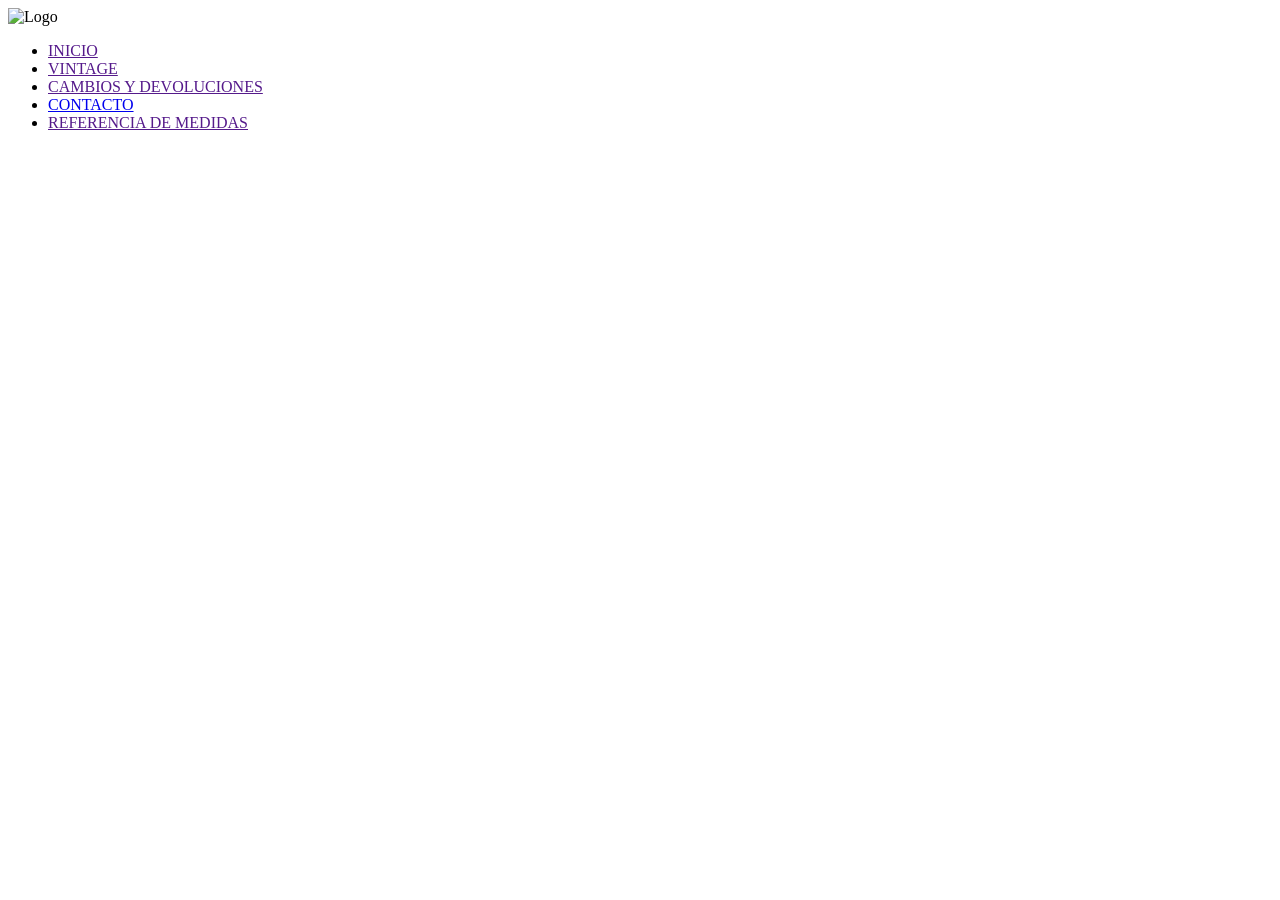
==== index.html @ 97233a0a "Add files via upload" ====
<!DOCTYPE html>
<html lang="en">
  <head>
    <meta charset="UTF-8" />
    <meta http-equiv="X-UA-Compatible" content="IE=edge" />
    <meta name="viewport" content="width=device-width, initial-scale=1.0" />
    <title>Proyecto A</title>
    <link rel="stylesheet" href="a.css/style.css">
  </head>
  <body>
      <header class="header">
      <div class="nav-logo">
          <img src="./img/logo.jpg" alt="Logo">
      </div>
    </header>
    <nav class="nav">
        <ul class="nav-link">
            <li>
               <a href="">INICIO</a>
            </li>
            <li>
               <a href="">VINTAGE</a>
            </li>
            <li>
               <a href="">CAMBIOS Y DEVOLUCIONES</a>
            </li>
            <li>
                <a href="contactform.html">CONTACTO</a>
            </li>
            <li>
               <a href="">REFERENCIA DE MEDIDAS</a>
            </li>
        </ul>
    </nav>
  <body>
   
  <script src="./Libs/bootstrap/bootstrap/js/bootstrap.min.js"></script>
  </body>
  <section>
<div>
    <img src="..//" alt="">
</div>
  </section>
  <footer>

  </footer>
</html>
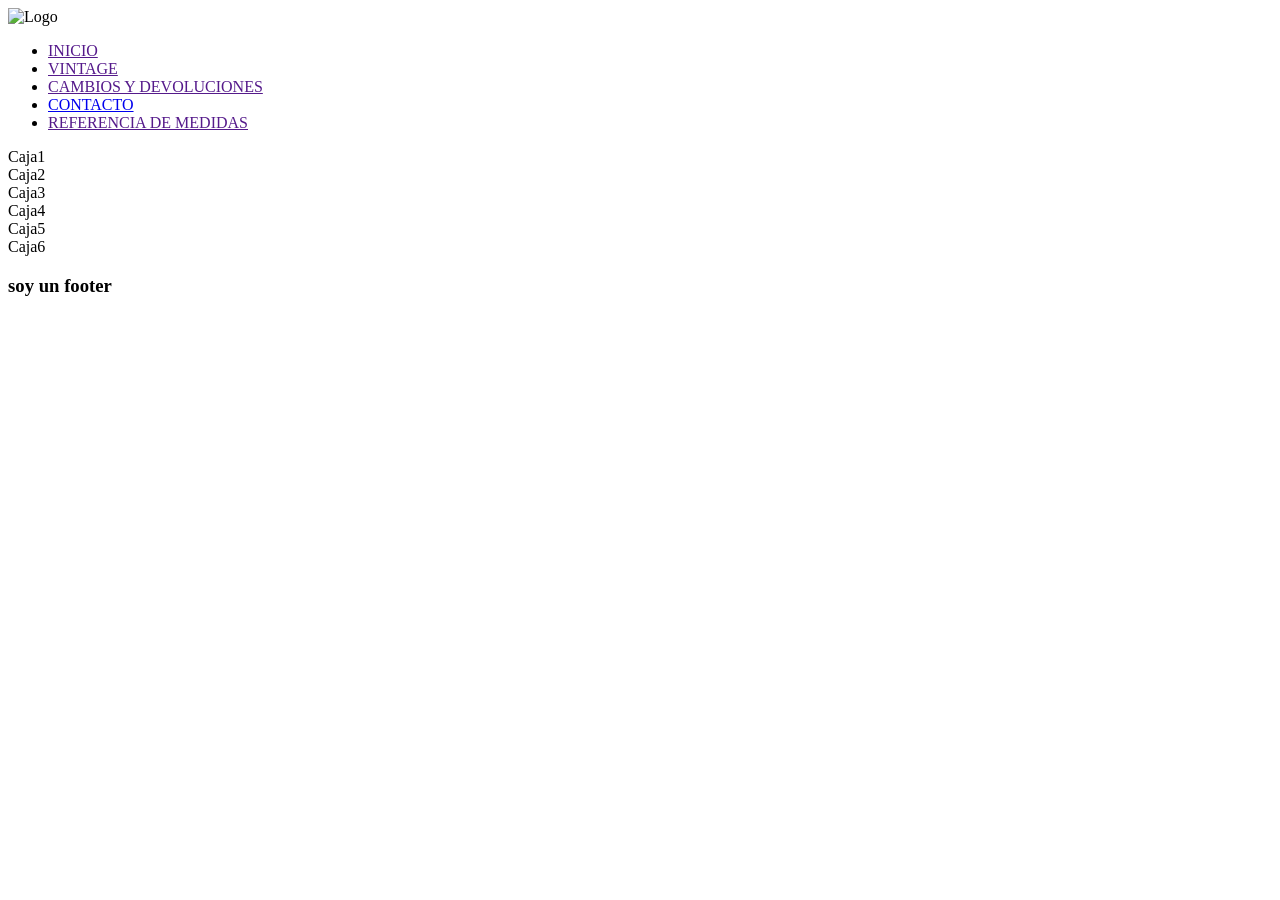
==== commit 45068564: "Add files via upload" ====
--- a/index.html
+++ b/index.html
@@ -1,47 +1,54 @@
 <!DOCTYPE html>
 <html lang="en">
   <head>
-    <meta charset="UTF-8" />
-    <meta http-equiv="X-UA-Compatible" content="IE=edge" />
-    <meta name="viewport" content="width=device-width, initial-scale=1.0" />
+    <meta charset="UTF-8"/>
+    <meta http-equiv="X-UA-Compatible" content="IE=edge"/>
+    <meta name="viewport" content="width=device-width, initial-scale=1.0"/>
     <title>Proyecto A</title>
-    <link rel="stylesheet" href="a.css/style.css">
+    <link rel="stylesheet" href="a.css/style.css"/>
   </head>
   <body>
-      <header class="header">
+    <div>
+    <header class="header">
       <div class="nav-logo">
-          <img src="./img/logo.jpg" alt="Logo">
+        <img src="./img/logo.jpg" alt="Logo"/>
       </div>
     </header>
+    </div>
     <nav class="nav">
-        <ul class="nav-link">
-            <li>
-               <a href="">INICIO</a>
-            </li>
-            <li>
-               <a href="">VINTAGE</a>
-            </li>
-            <li>
-               <a href="">CAMBIOS Y DEVOLUCIONES</a>
-            </li>
-            <li>
-                <a href="contactform.html">CONTACTO</a>
-            </li>
-            <li>
-               <a href="">REFERENCIA DE MEDIDAS</a>
-            </li>
-        </ul>
+      <ul class="nav-link">
+        <li>
+          <a href="">INICIO</a>
+        </li>
+        <li>
+          <a href="">VINTAGE</a>
+        </li>
+        <li>
+          <a href="">CAMBIOS Y DEVOLUCIONES</a>
+        </li>
+        <li>
+          <a href="contactform.html">CONTACTO</a>
+        </li>
+        <li>
+          <a href="">REFERENCIA DE MEDIDAS</a>
+        </li>
+      </ul>
     </nav>
-  <body>
-   
-  <script src="./Libs/bootstrap/bootstrap/js/bootstrap.min.js"></script>
+    <main id="principal">
+      <div class="container">
+        <div class="caja">Caja1</div>
+        <div class="caja">Caja2</div>
+        <div class="caja">Caja3</div>
+        <div class="caja">Caja4</div>
+        <div class="caja">Caja5</div>
+        <div class="caja">Caja6</div>
+      </div>
+    </main>
+    <script src="./Libs/bootstrap/bootstrap/js/bootstrap.min.js"></script>
+    <footer class="footer">
+      <div>
+        <h3>soy un footer</h3>
+      </div>
+    </footer>
   </body>
-  <section>
-<div>
-    <img src="..//" alt="">
-</div>
-  </section>
-  <footer>
-
-  </footer>
-</html>+</html>
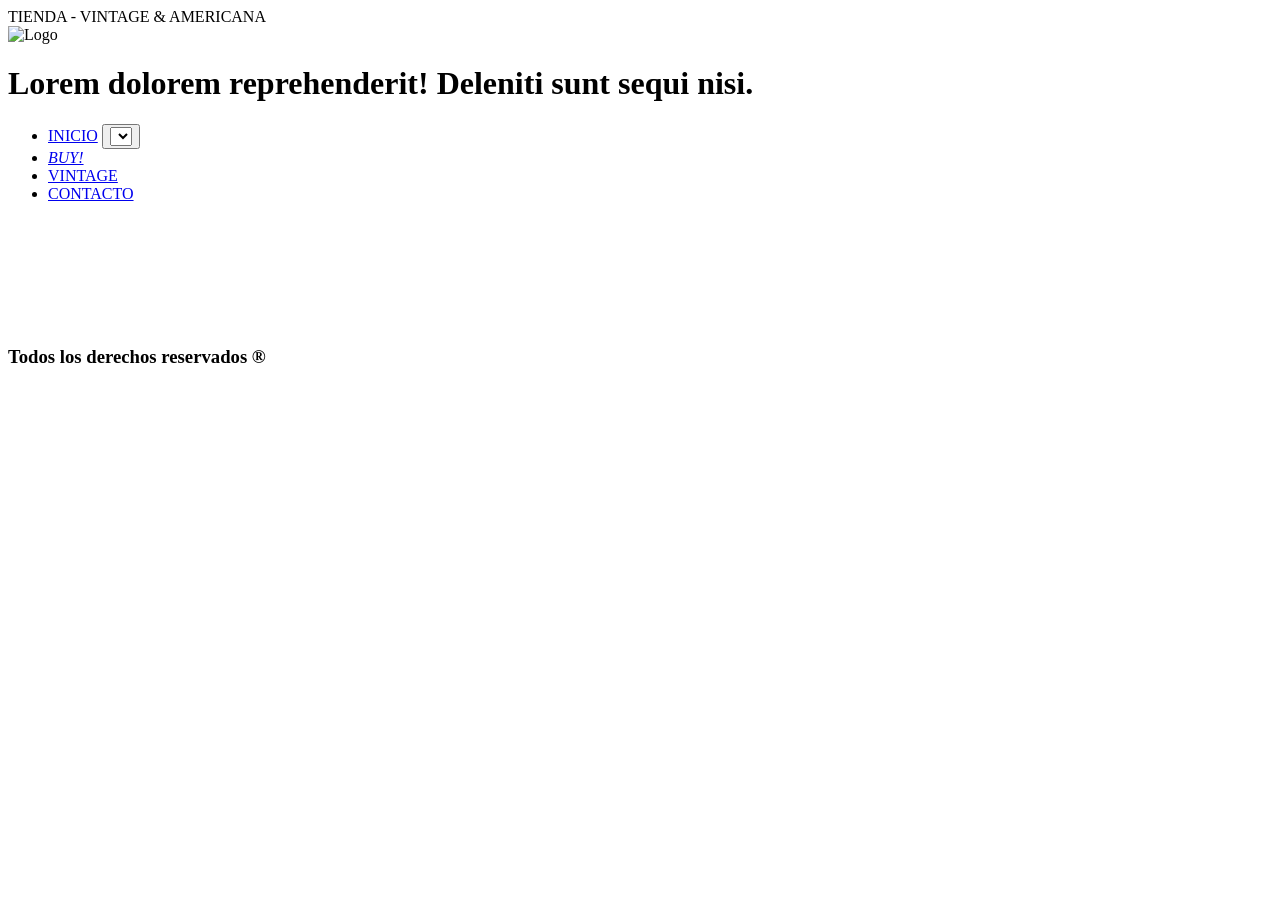
==== commit 6b1a3c9b: "Update index.html" ====
--- a/index.html
+++ b/index.html
@@ -5,50 +5,80 @@
     <meta http-equiv="X-UA-Compatible" content="IE=edge"/>
     <meta name="viewport" content="width=device-width, initial-scale=1.0"/>
     <title>Proyecto A</title>
-    <link rel="stylesheet" href="a.css/style.css"/>
+    <link rel="stylesheet" href="a.css/style.css">
+    <link rel="stylesheet" href="./a.css/celulares.css">
+    <link rel="stylesheet" href="./a.css/tablet.css">
+    <script src="https://kit.fontawesome.com/3193514400.js" crossorigin="anonymous"></script>
+    <link rel="icon" type="image/png" sizes="16x16" href="./img/logo.jpg">
   </head>
   <body>
-    <div>
-    <header class="header">
-      <div class="nav-logo">
-        <img src="./img/logo.jpg" alt="Logo"/>
+    <div class="header-top">TIENDA - VINTAGE & AMERICANA
+      <a href="https://www.instagram.com/">
+        <i class="fab fa-instagram" id="instagram.logo"></i></a>
+    </div>
+    <div class="div-body">
+      <header id="header">
+        <div class="nav-logo">
+          <img src="./img/logo.jpg" alt="Logo" class="logo">
+        <h1 class="h1-index">Lorem  dolorem reprehenderit! Deleniti sunt sequi nisi.<h1>
+        </div>
+      </header>
+    </div>
+    <nav id="nav-index">
+      <div class="div-logo">
+        </div>
+        </label>
+          <ul class="nav-menu">
+            <i onclick="menu" class="fas fa-bars" id="hamburguesa"></i>
+            <li>
+              <a class="active" href="index.html">INICIO</a>
+              <button type="dropdown">
+              <select name="incio" id="dropdown"></select>
+              </button>
+            </li>
+            <li>
+              <a href="div-body-header">
+              <i id="carrito" class="fas fa-shopping-cart">BUY!</a></i>
+            </li>
+            <li>
+              <a href="vintage.html">VINTAGE</a>
+              </li>
+            <li>
+              <a href="contactform.html">CONTACTO</a>
+            </li>
+          </ul>
       </div>
-    </header>
-    </div>
-    <nav class="nav">
-      <ul class="nav-link">
-        <li>
-          <a href="">INICIO</a>
-        </li>
-        <li>
-          <a href="">VINTAGE</a>
-        </li>
-        <li>
-          <a href="">CAMBIOS Y DEVOLUCIONES</a>
-        </li>
-        <li>
-          <a href="contactform.html">CONTACTO</a>
-        </li>
-        <li>
-          <a href="">REFERENCIA DE MEDIDAS</a>
-        </li>
-      </ul>
     </nav>
-    <main id="principal">
-      <div class="container">
-        <div class="caja">Caja1</div>
-        <div class="caja">Caja2</div>
-        <div class="caja">Caja3</div>
-        <div class="caja">Caja4</div>
-        <div class="caja">Caja5</div>
-        <div class="caja">Caja6</div>
+    <main class="container-padre" id="principal">
+      <div id="principal-container" class="container">
+        <div class="caja1">
+          <img class="imagen1" src="./img/zapatillas.jpg" alt="">
+        </div>
+        <div class="caja2">
+          <img class="imagen2" src="./img/pantalonUsaII.jpg" alt="">
+        </div>
+        <div class="caja3">
+          <img class="imagen3" src="./img/camisaA1.jpg" alt="">
+        </div>
+        <div class="caja4">
+          <img class="imagen4" src="./img/camisaA2.jpg" alt="">
+        </div>
+        <div class="caja5">
+          <img class="imagen5" src="./img/camisaA3.jpg" alt="">
+        </div>
+        <div class="caja6">
+          <a class="caja6-div-image" href="./imagen1.html">
+          <img class="imagen6" src="./img/trench.jpg" alt="">
+        </a>
+        </div>
       </div>
     </main>
-    <script src="./Libs/bootstrap/bootstrap/js/bootstrap.min.js"></script>
     <footer class="footer">
-      <div>
-        <h3>soy un footer</h3>
+      <div id="footer-index">
+        <h3>Todos los derechos reservados ® </h3>
       </div>
     </footer>
+    <script src="./Libs/bootstrap/bootstrap/js/bootstrap.min.js"></script>
+    <script src="./index.js/index.js"></script>
   </body>
 </html>
